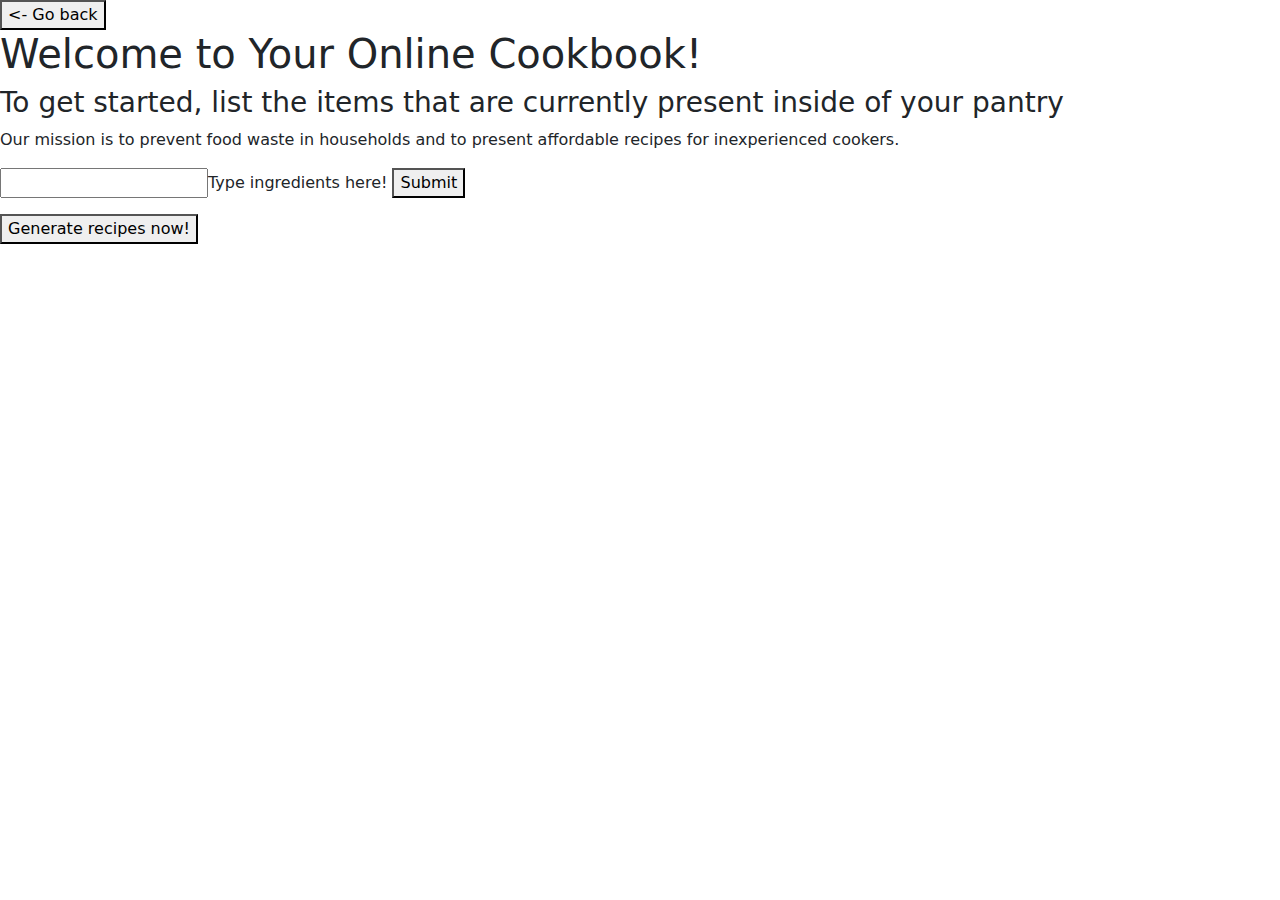
==== index2.html @ c206615d "first" ====
<!DOCTYPE html>
<html lang="en">
<head>
    <meta charset="utf-8">
    <meta name="viewport" content="width=device-width, initial-scale=1">
    <link rel="stylesheet" href="style.css">
    <link href="https://cdn.jsdelivr.net/npm/bootstrap@5.3.3/dist/css/bootstrap.min.css" rel="stylesheet" integrity="sha384-QWTKZyjpPEjISv5WaRU9OFeRpok6YctnYmDr5pNlyT2bRjXh0JMhjY6hW+ALEwIH" crossorigin="anonymous">
</head>
<body>
    <main id="root">
        <a href="index.html">
            <button id="backbtn"><- Go back</button>
        </a>
        <div>
            <h1>Welcome to Your Online Cookbook!</h1>
            <h3>To get started, list the items that are currently present inside of your pantry</h3>
            <p>Our mission is to prevent food waste in households and to present affordable recipes for inexperienced cookers.</p>
            <input id="foodHere">Type ingredients here!</input>
            <button id="submitBtn">Submit</button>
        <div>
            <ul id="foodItems">

            </ul>
        </div>
        </div>
        <div>
            <button id="generateBtn">Generate recipes now!</button>
        </div>
    </main>
    <script src="index.js"></script>
    <script src="https://cdn.jsdelivr.net/npm/bootstrap@5.3.3/dist/js/bootstrap.bundle.min.js" integrity="sha384-YvpcrYf0tY3lHB60NNkmXc5s9fDVZLESaAA55NDzOxhy9GkcIdslK1eN7N6jIeHz" crossorigin="anonymous"></script>
</body>
</html>
---- style.css ----
#cook {
    position: relative;
    text-align: center;
    top: 700px;
    z-index: 1
}

#title {
    position: relative;
    text-align: center;
    top: 200px
}

#one {
    width: 400px;
    height: 300px;
    position: relative;
    top: 200px
}

#two {
    width: 400px;
    height: 300px;
    position: relative;
    left: 500px
}

#three {
    width: 400px;
    height: 300px;
    position: relative;
    left: 1000px
}

#four {
    width: 400px;
    height: 300px;
    position: relative;
    left: 1500px
}
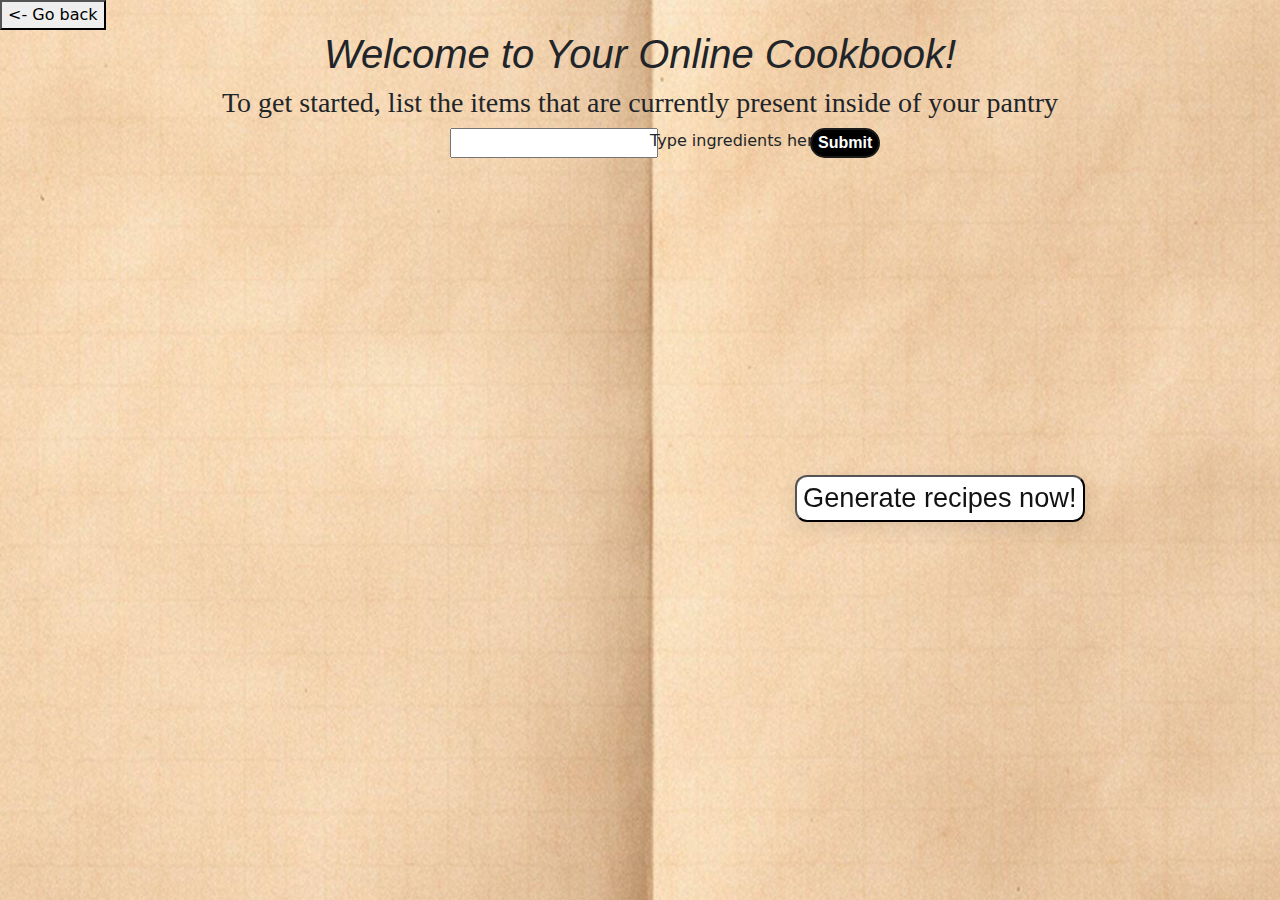
==== commit 727fb5e8: "hello" ====
--- a/index2.html
+++ b/index2.html
@@ -3,7 +3,7 @@
 <head>
     <meta charset="utf-8">
     <meta name="viewport" content="width=device-width, initial-scale=1">
-    <link rel="stylesheet" href="style.css">
+    <link rel="stylesheet" href="index2.css">
     <link href="https://cdn.jsdelivr.net/npm/bootstrap@5.3.3/dist/css/bootstrap.min.css" rel="stylesheet" integrity="sha384-QWTKZyjpPEjISv5WaRU9OFeRpok6YctnYmDr5pNlyT2bRjXh0JMhjY6hW+ALEwIH" crossorigin="anonymous">
 </head>
 <body>
@@ -14,12 +14,12 @@
         <div>
             <h1>Welcome to Your Online Cookbook!</h1>
             <h3>To get started, list the items that are currently present inside of your pantry</h3>
-            <p>Our mission is to prevent food waste in households and to present affordable recipes for inexperienced cookers.</p>
-            <input id="foodHere">Type ingredients here!</input>
+            <input id="foodHere">
+                <p>Type ingredients here!</p>
+            </input>
             <button id="submitBtn">Submit</button>
         <div>
             <ul id="foodItems">
-
             </ul>
         </div>
         </div>
--- a/index2.css
+++ b/index2.css
@@ -0,0 +1,89 @@
+body {
+    background-image: url('blank-open-notebook-isolated-over-a-transparent-background-business-stationery-school-art-or-craft-supply-top-view-ai-generated-free-photo.jpg');
+    background-position: center;
+    background-size: 2250px 1800px;
+}
+
+#backBtn {
+    position: relative;
+    left: 100px;
+    top: 100px
+}
+
+h1 {
+    position: relative;
+    text-align: center;
+    font-family:'Lucida Sans', 'Lucida Sans Regular', 'Lucida Grande', 'Lucida Sans Unicode', Geneva, Verdana, sans-serif;
+    font-style: italic;
+}
+
+h3 {
+    position: relative;
+    text-align: center;
+    font-family: Georgia, 'Times New Roman', Times, serif;
+}
+
+#foodHere {
+    position: relative;
+    left: 450px;
+}
+
+#submitBtn {
+    position: relative;
+    left: 810px;
+    bottom: 70px;
+    background-color: #000000;
+    border: 2px solid #1A1A1A;
+    border-radius: 15px;
+    box-sizing: border-box;
+    color: #FFFFFF;
+    display: inline-block;
+    font-family: Roobert,-apple-system,BlinkMacSystemFont,"Segoe UI",Helvetica,Arial,sans-serif,"Apple Color Emoji","Segoe UI Emoji","Segoe UI Symbol";
+    font-size: 16px;
+    font-weight: 600;
+    text-align: center;
+    text-decoration: none;
+    transition: all 300ms cubic-bezier(.23, 1, 0.32, 1);
+}
+
+#submitBtn:hover {
+  box-shadow: rgba(0, 0, 0, 0.25) 0 8px 15px;
+  transform: translateY(-2px);
+}
+
+p {
+    position: relative;
+    left: 650px;
+    bottom: 28.5px
+}
+
+#generateBtn {
+    position: fixed;
+    text-align: center;
+    left: 795px;
+    top: 475px;
+    background-color: #fff;
+    border-radius: 12px;
+    box-shadow: transparent 0 0 0 3px,rgba(18, 18, 18, .1) 0 6px 20px;
+    box-sizing: border-box;
+    color: #121212;
+    display: inline-flex;
+    flex: 1 1 auto;
+    font-family: Inter,sans-serif;
+    font-size: 1.7rem;
+    font-weight: 700px;
+    transition: box-shadow .2s,-webkit-box-shadow .2s;
+}
+
+#generateBtn:hover {
+    box-shadow: #121212 0 0 0 3px, transparent 0 0 0 0;
+  }
+
+#foodItems {
+    position: relative;
+    left: 480px;
+    bottom: 60px;
+}
+
+<!-- HTML !-->
+<button class="button-35" role="button">Button 35</button>
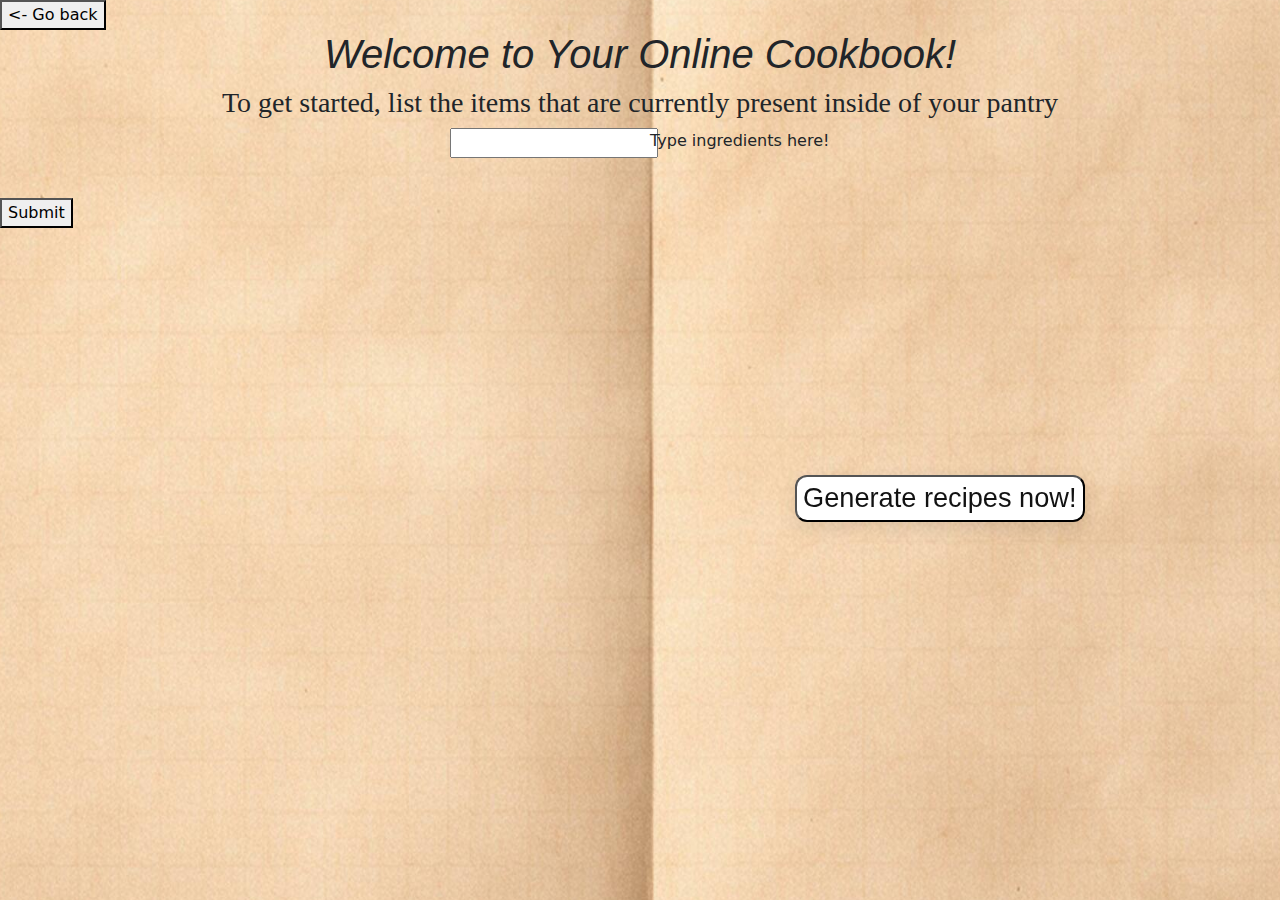
==== commit b26df035: "hi2" ====
--- a/index2.html
+++ b/index2.html
@@ -17,7 +17,7 @@
             <input id="foodHere">
                 <p>Type ingredients here!</p>
             </input>
-            <button id="submitBtn">Submit</button>
+            <button id="submitButton">Submit</button>
         <div>
             <ul id="foodItems">
             </ul>
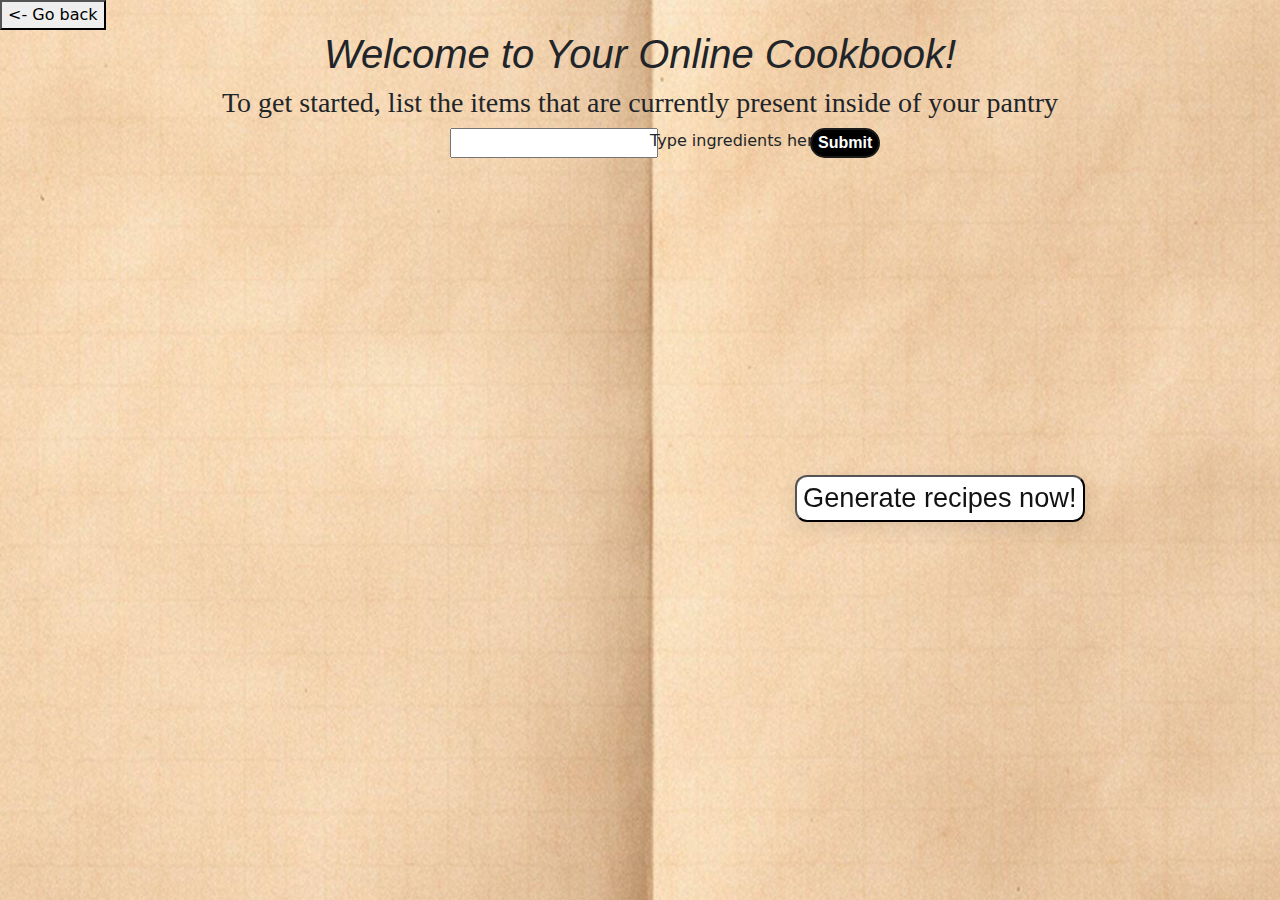
==== commit 21fe3b87: "the end" ====
--- a/index2.html
+++ b/index2.html
@@ -24,7 +24,9 @@
         </div>
         </div>
         <div>
-            <button id="generateBtn">Generate recipes now!</button>
+            <a href="index3.html">
+                <button id="generateBtn">Generate recipes now!</button>
+            </a>
         </div>
     </main>
     <script src="index.js"></script>
--- a/index2.css
+++ b/index2.css
@@ -28,7 +28,7 @@
     left: 450px;
 }
 
-#submitBtn {
+#submitButton {
     position: relative;
     left: 810px;
     bottom: 70px;
